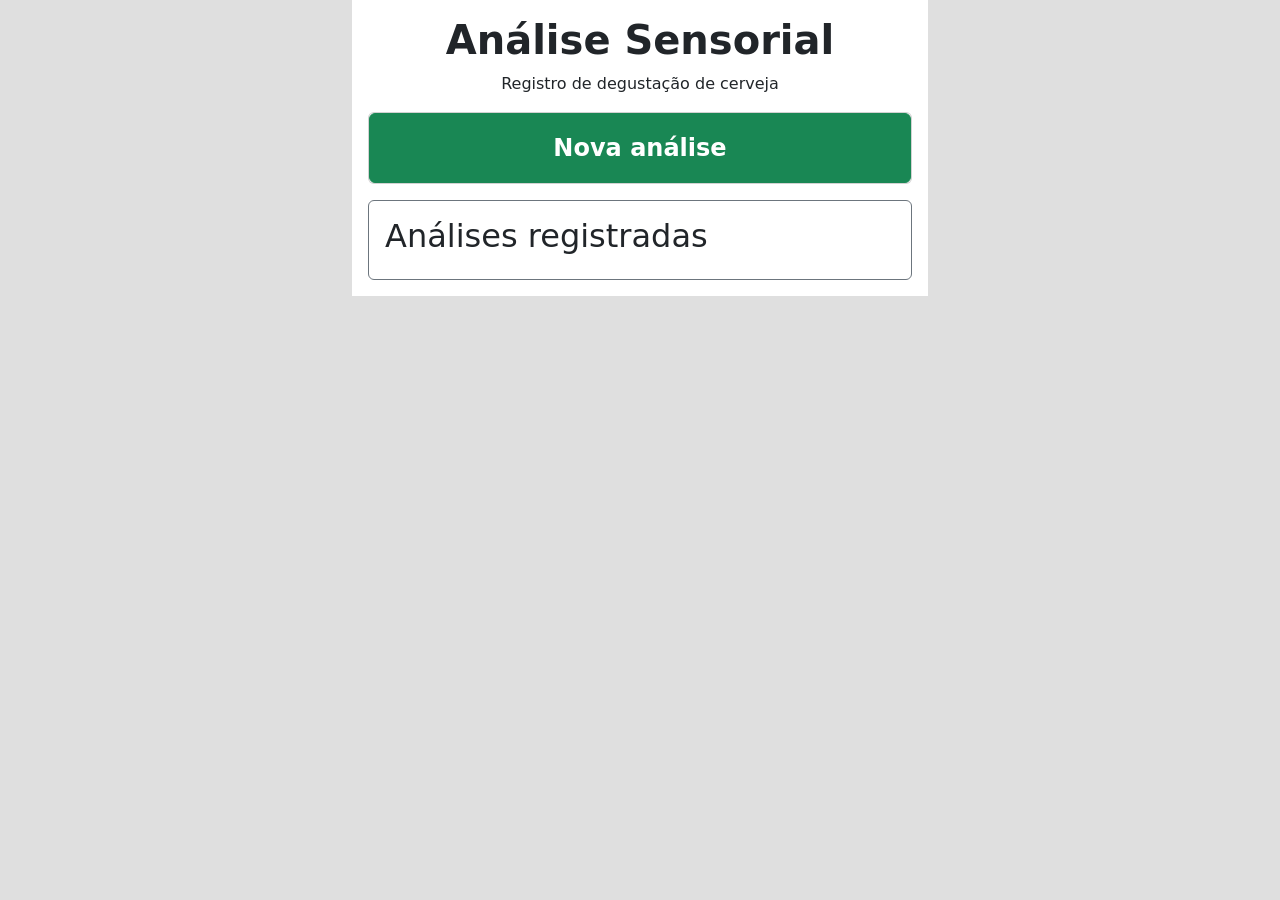
==== index.html @ 55226207 "Add files via upload" ====
<!DOCTYPE html>
<html lang="pt-BR">

<head>
  <meta charset="UTF-8">
  <meta name="viewport" content="width=576, initial-scale=1.0, maximum-scale=1.0, user-scalable=no">
  <title>Beer Sensory App</title>

  <!-- Bootstrap -->
  <link rel="stylesheet" href="https://cdn.jsdelivr.net/npm/bootstrap@5.3.3/dist/css/bootstrap.min.css">
  <link rel="stylesheet" href="estilo.css">
  <script src="https://cdnjs.cloudflare.com/ajax/libs/bootstrap/5.3.8/js/bootstrap.min.js"></script>

</head>

<body>
  <div class="container p-3 bg-white">
    <header class="text-center">
      <h1 class="fw-bold">Análise Sensorial</h1>
      <p>Registro de degustação de cerveja</p>
    </header>

    <!-- BOTÃO NOVA ANÁLISE -->
    <div class="card mb-3" id="nova-analise">
      <button onclick="window.location.href='analise.html'" class="btn btn-success p-3 fw-bold fs-4">Nova análise</button>
    </div>

    <!-- LISTA (CRUD) -->
    <section class="card p-3 border-secondary" id="lista-analises">

      <h2>Análises registradas</h2>

      <!-- ITEM EXEMPLO -->

      <!-- <div class="row"> -->
        <!-- <div class="col-4">
          <span class="">IPA da Serra</span>
          <span class="text-secondary">American IPA</span>
          <span class="text-secondary">24/03/2026</span>
        </div>

        <div class="col-2 text-center pt-2">
          <span>Nota</span><br>
          <span>10</span>
        </div>

        <div class="col-6 text-end pt-3">
          <button class="btn btn-secondary">consultar</button>
          <button class="btn btn-warning">editar</button>
          <button class="btn btn-danger">excluir</button>
        </div> -->


        <!-- FUTUROS ITENS SERÃO INSERIDOS AQUI -->
      </div>
    </section>

  </div>
<script src="script.js"></script>
  </body>

</html>
---- estilo.css ----
body {
    background-color: #dfdfdf;
}

/* Remove a borda de foco de absolutamente tudo */
textarea:focus, input:focus, select:focus {
    box-shadow: none;
    border: none; 
    outline: 0;
}

.container{
    width: 576px;
}

/* COR DA CERVEJA */
.color-option {
  width: 110px;
}

.color-option input {
  display: none;
}

.color-box {
  width: 100%;
  border: 1px solid #212529;
  border-radius: 10px;
  padding: 8px;
  text-align: center;
  cursor: pointer;
  background: #fff;
  transition: 0.2s;
}

/* Placeholder da imagem */
.img-placeholder {
  width: 100%;
  height: 60px;
  border-radius: 6px;
  background: #e0e0e0;
  margin: 0 auto 6px auto;
}

.palha{background-color: #f8f753;}
.amarelo{background-color: #fbea4d;}
.dourado{background-color: #f3b71b;}
.ambar{background-color: #de7c08;}
.cobre{background-color: #b85b23;}
.marrom{background-color: #5d2c15;}
.preto{background-color: #0f0403;}

/* Texto */
.color-box span {
  display: block;
  text-align: center;
  font-size: 13px;
}

.color-option{border: 2px solid #fff;}

/* Seleção */
.color-option input:checked + .color-box{
  border: 1px solid #ff9800;
  background: #fff7ed;
}

/* COR DA ESPUMA */
/* Preview de cor */
.color-preview {
  width: 100%;
  height: 40px;
  border-radius: 6px;
  margin-bottom: 6px;
  border: 1px solid #ddd;
}

/* Cores */
.branco  { background: #ffffff; }
.marfim  { background: #fffff0; }
.creme   { background: #fffdd0; }
.bege    { background: #f5f5dc; }
.moreno  { background: #c2a27c; }
.marrom  { background: #6b3e26; }


.accordion-button:focus{box-shadow: none;}
.accordion-button:not(.collapsed){
  background-color: transparent;
  box-shadow: none;
  color: #212529;
}

/* CSS DO INDEX */

/* ITENS DO CRUD */
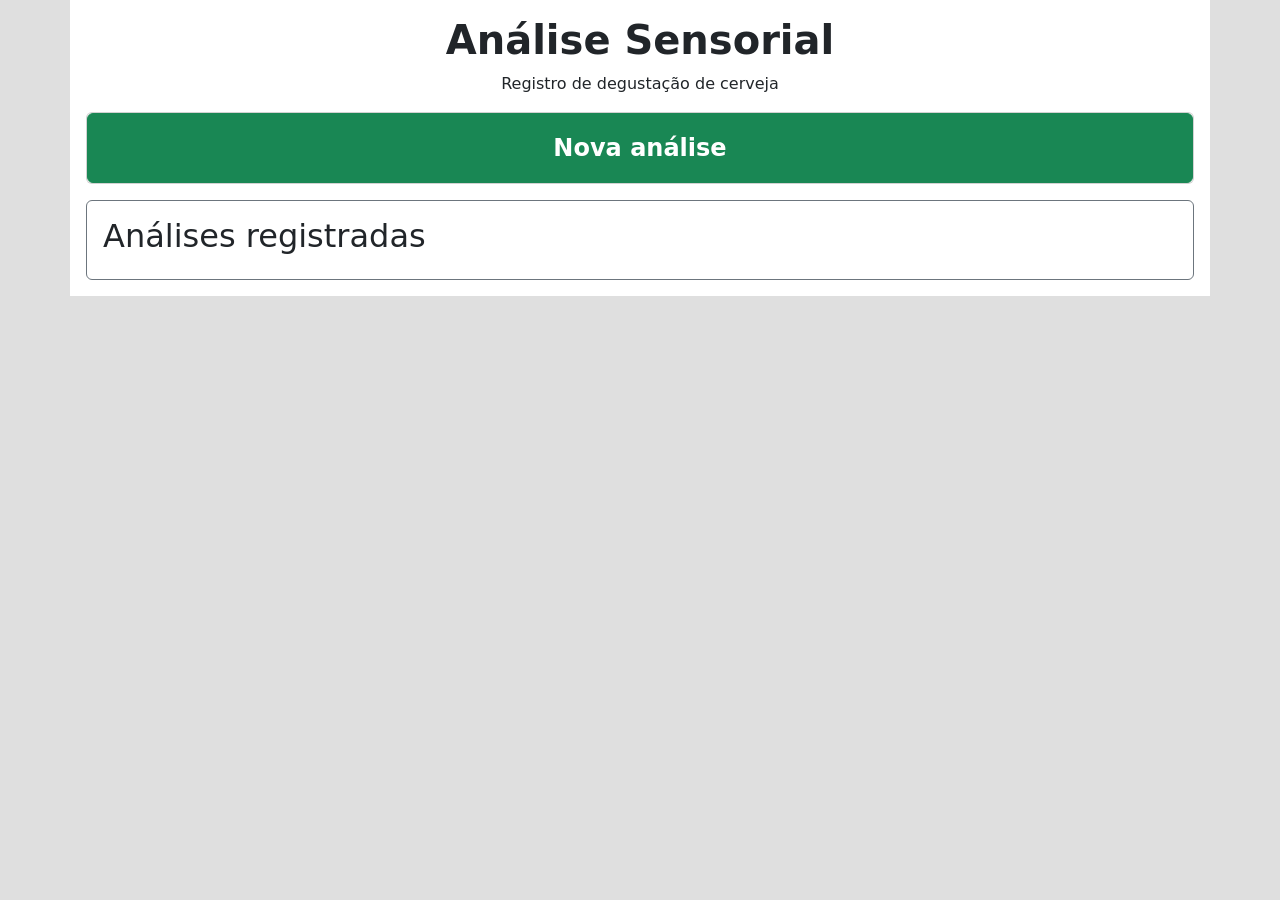
==== commit 6b94cec3: "Simplify viewport meta tag in index.html" ====
--- a/index.html
+++ b/index.html
@@ -3,7 +3,7 @@
 
 <head>
   <meta charset="UTF-8">
-  <meta name="viewport" content="width=576, initial-scale=1.0, maximum-scale=1.0, user-scalable=no">
+  <meta name="viewport" content="width=device-width, initial-scale=1.0">
   <title>Beer Sensory App</title>
 
   <!-- Bootstrap -->
@@ -59,4 +59,4 @@
 <script src="script.js"></script>
   </body>
 
-</html>+</html>
--- a/estilo.css
+++ b/estilo.css
@@ -9,9 +9,9 @@
     outline: 0;
 }
 
-.container{
+/*.container{
     width: 576px;
-}
+}*/
 
 /* COR DA CERVEJA */
 .color-option {
